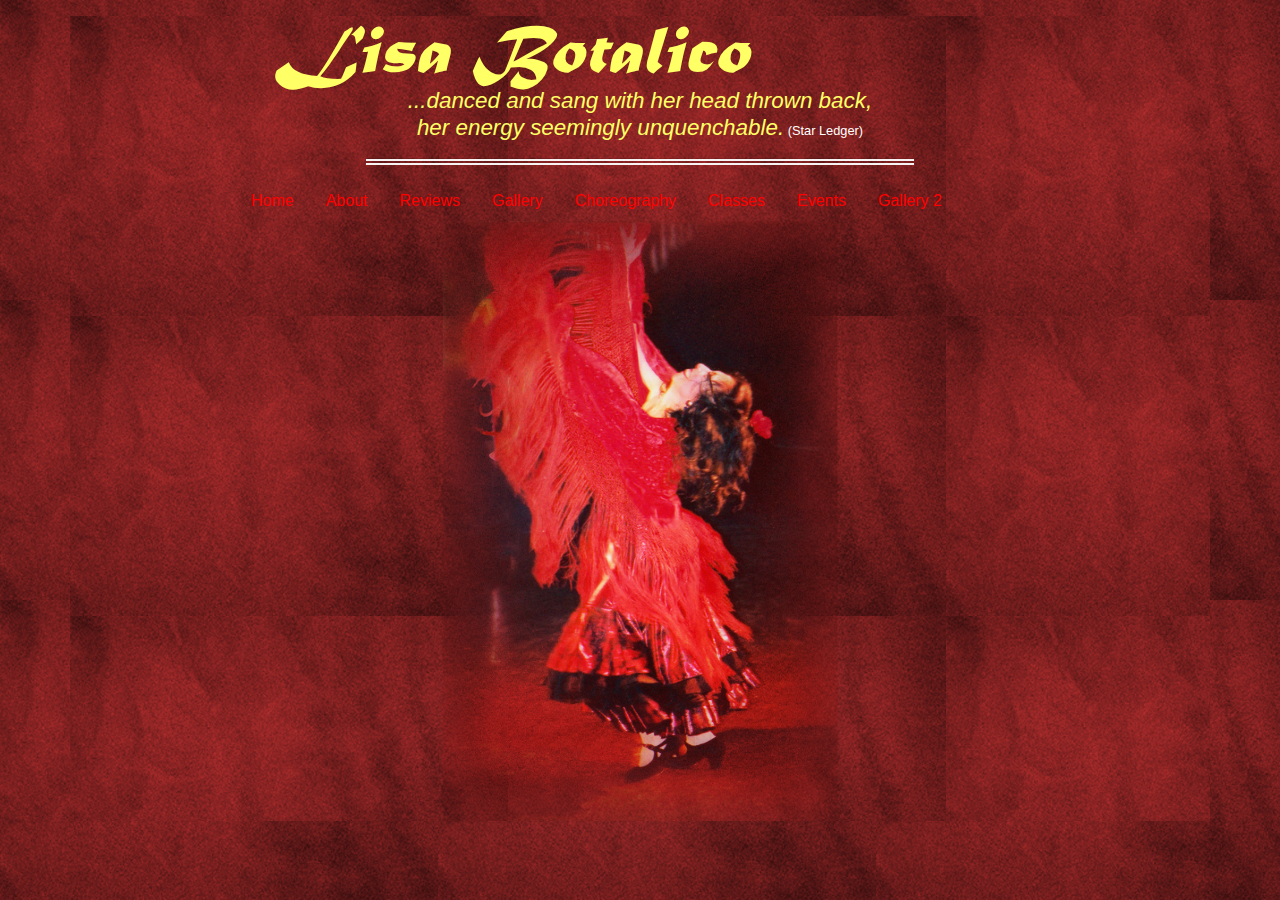
==== index.html @ bbcc939b "old site updated" ====
<!DOCTYPE html>
<html lang="en">
  <head>
    <title>Lisa Botalico Spanish Dancer and Singer</title>
    <meta http-equiv="Content-Type" content="text/html; charset=utf-8" />
    <meta
      name="keywords"
      content="Lisa Botalico, Lisa Bottalico, Lisa Botalico flamenco, Lisa B Flamenco, Flamenco classes, Flamenco instruction, Flamenco, Spanish Dance, Spanish Music, Music and dance of Spain"
    />
    <meta
      name="description"
      content="The website of Lisa Botalico, acclaimed Flamenco dancer, dance and music of Spain"
    />
    <meta name="author" content="Joel Rudin" />

    <link href="style1.css" rel="stylesheet" type="text/css" />
    <link
      rel="stylesheet"
      href="https://stackpath.bootstrapcdn.com/bootstrap/4.3.1/css/bootstrap.min.css"
      integrity="sha384-ggOyR0iXCbMQv3Xipma34MD+dH/1fQ784/j6cY/iJTQUOhcWr7x9JvoRxT2MZw1T"
      crossorigin="anonymous"
    />
    <script
      src="https://code.jquery.com/jquery-3.3.1.slim.min.js"
      integrity="sha384-q8i/X+965DzO0rT7abK41JStQIAqVgRVzpbzo5smXKp4YfRvH+8abtTE1Pi6jizo"
      crossorigin="anonymous"
    ></script>
    <script
      src="https://cdnjs.cloudflare.com/ajax/libs/popper.js/1.14.7/umd/popper.min.js"
      integrity="sha384-UO2eT0CpHqdSJQ6hJty5KVphtPhzWj9WO1clHTMGa3JDZwrnQq4sF86dIHNDz0W1"
      crossorigin="anonymous"
    ></script>
    <script
      src="https://stackpath.bootstrapcdn.com/bootstrap/4.3.1/js/bootstrap.min.js"
      integrity="sha384-JjSmVgyd0p3pXB1rRibZUAYoIIy6OrQ6VrjIEaFf/nJGzIxFDsf4x0xIM+B07jRM"
      crossorigin="anonymous"
    ></script>
    <!--<link
      href="https://fonts.googleapis.com/css?family=Mrs+Sheppards&display=swap"
      rel="stylesheet"
    />

    <link href="https://fonts.googleapis.com/css?family=Domine&display=swap" rel="stylesheet">-->
   
  </head>

  <body class="p-3 mb-2 bg-dark" > <!--onload="openModal()" ;-->
   <div class="text-danger">
   <div class="container">
    <div class="row">
    <div class="col-md-2"></div>
    <div class="col-md-8">
    <h1><em style="font-size: 175%; color: #ffff66;">Lisa Botalico </h1>
    <h5 class="quote" style="margin-top: -20px;font-size:80%;">
      ...danced and sang with her head thrown back,<br />
      her energy seemingly unquenchable.</em><span >
        (Star Ledger)</span>
      <hr class = "style2">
    </h5>
  </div>
</div>

 
  <div class="col-md-12 text-center">
  <ul class="nav">
    <li class="nav-item">
      <a class="nav-link active" href="index.html">Home</a>
    </li>
    <li class="nav-item">
      <a class="nav-link" href="Bio.html">About</a>
    </li>
    <li class="nav-item">
      <a class="nav-link" href="Reviews.html">Reviews</a>
    </li>
    <li class="nav-item">
      <a class="nav-link" href="Gallery.html">Gallery</a>
    </li>
    <li class="nav-item">
      <a class="nav-link" href="Collaborations.html">Choreography</a>
    </li>
    <li class="nav-item">
      <a class="nav-link" href="Classes.html">Classes</a>
    </li>
    <li class="nav-item">
      <a class="nav-link" href="Events.html">Events</a>
    </li>
    <li class="nav-item">
      <a class="nav-link" href="Gallery2.html">Gallery 2</a>
    </li>

  </ul>

    

</div>
    <div class="photo">
      <a class="thumbnail" href="Bio.html"
        ><img
          class="thumbnail mx-auto d-block"
          src="images/ShawlintheAirfade.png"
          width="400px"
          height="600px;"
      /></a>
      
    </div>
  </div>

    </div>
    </body>
    <script>
    $('#myModal').on('shown.bs.modal', function () {
  $('#myInput').trigger('focus')
})
    </script>
 
</html>
---- style1.css ----
/*
CSS for Lisa Site

#lightbox{	position: absolute;	left: 0; width: 100%; z-index: 100; text-align: center; line-height: 0;}
#lightbox img{ width: auto; height: auto;}
#lightbox a img{ border: 1px solid #FFFF66; }

#outerImageContainer{ position: relative; background-color: #FFFF66; width: 250px; height: 250px; margin: 0 auto; }
#imageContainer{ padding: 8px; }

#loading{ position: absolute; top: 40%; left: 0%; height: 25%; width: 100%; text-align: center; line-height: 0; }
#hoverNav{ position: absolute; top: 0; left: 0; height: 100%; width: 100%; z-index: 10; }
#imageContainer>#hoverNav{ left: 0;}
#hoverNav a{ outline: none;}

#prevLink, #nextLink{ width: 49%; height: 100%; background-image: url([data-uri]); /* Trick IE into showing hover */
/*display: block; }
#prevLink { left: 0; float: left;}
#nextLink { right: 0; float: right;}
#prevLink:hover, #prevLink:visited:hover { background: url(images/prevlabel.gif) left 30% no-repeat; }
#nextLink:hover, #nextLink:visited:hover { background: url(images/nextlabel.gif) right 30% no-repeat; }
#imageDataContainer{ font: 12px Verdana, Helvetica, sans-serif; background-color: none; margin: 0 auto; line-height: 1.4em; overflow: auto; width: 100%	; }

#imageData{	padding: 5px; color: white; }
#imageData #imageDetails{ width: 70%; float: left; text-align: left; }	
#imageData #caption{ font-weight: bold;	}
#imageData #numberDisplay{ display: block; clear: left; padding-bottom: 1.0em;	}			
#imageData #bottomNavClose{ width: 66px; float: right;  padding-bottom: 0.7em; outline: none;}	 	

#overlay{ position: absolute; top: 0; left: 0; z-index: 90; width: 100%; height: 500px; background-image: url(images/IMG_0473 copy.gif);}*/

 *{
    margin: 0; 
    padding: 0;
    box-sizing: border-box;
    
    }

    .bioContent {
        box-sizing: border-box; 
    }

body {
    background-image: url(images/IMG_0473.jpg);
    border-width: 100%;
}

.container {
    background-image: url(images/IMG_0473.jpg);
    /*border-width: 100%;*/
    margin: 0; 
    padding: 0;
    box-sizing: border-box;
    height: 100%;
}
hr.style2 {
    border-bottom: 6px double #f8f3f3;
    margin-left: auto;
    width: 75%;
    margin-right: auto;
}


h1 {
    font-family: "matura-mt-script-capitals-cufonfonts";
    color: #FFFF66;
    /*light yellow*/
    font-style: italic;
    text-align: left;
}


h2,h3, h4, h5 
{
    color: white;
    font-size: normal;
    text-align: center;
}


a {
    text-decoration: none;   
}

a:link {
    color: red; 
}

a:visited {
    color: #FF6600;
}

a:hover {
    color: white;
    background-color: rgb(230, 230, 68);
    font-size: 90%;
}

a:active {
    color: white;
    font-size: large;
}

.nav {
    margin-left: auto;
    width: 75%;
    margin-right: auto;
    padding-bottom: 0px;
    /*margin-top: 10px;*/
}

@font-face {
    font-family: "matura-mt-script-capitals-cufonfonts";
    src: url(MATURASC_1.TTF);
}
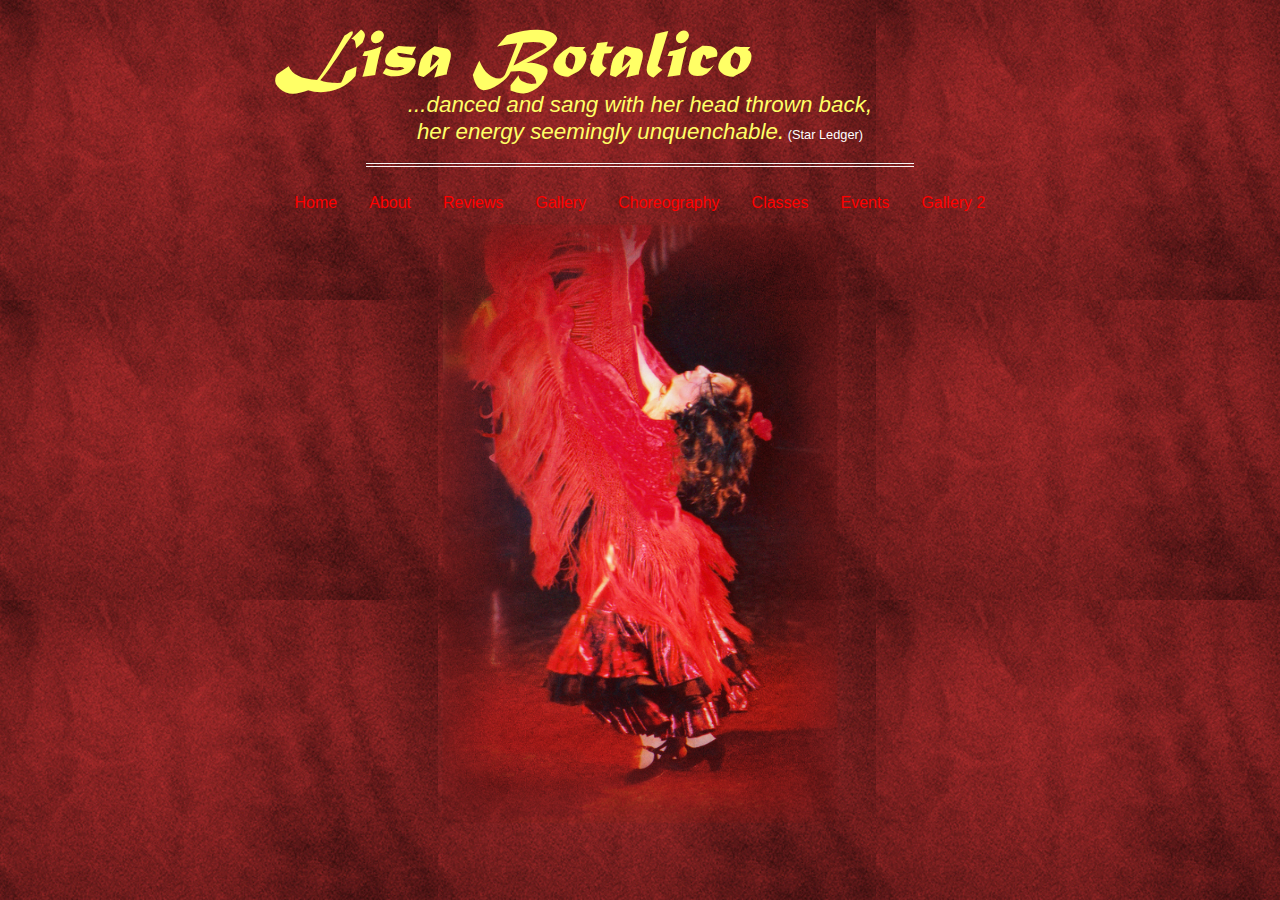
==== commit d4dc3c08: "styling/README" ====
--- a/index.html
+++ b/index.html
@@ -20,32 +20,12 @@
       integrity="sha384-ggOyR0iXCbMQv3Xipma34MD+dH/1fQ784/j6cY/iJTQUOhcWr7x9JvoRxT2MZw1T"
       crossorigin="anonymous"
     />
-    <script
-      src="https://code.jquery.com/jquery-3.3.1.slim.min.js"
-      integrity="sha384-q8i/X+965DzO0rT7abK41JStQIAqVgRVzpbzo5smXKp4YfRvH+8abtTE1Pi6jizo"
-      crossorigin="anonymous"
-    ></script>
-    <script
-      src="https://cdnjs.cloudflare.com/ajax/libs/popper.js/1.14.7/umd/popper.min.js"
-      integrity="sha384-UO2eT0CpHqdSJQ6hJty5KVphtPhzWj9WO1clHTMGa3JDZwrnQq4sF86dIHNDz0W1"
-      crossorigin="anonymous"
-    ></script>
-    <script
-      src="https://stackpath.bootstrapcdn.com/bootstrap/4.3.1/js/bootstrap.min.js"
-      integrity="sha384-JjSmVgyd0p3pXB1rRibZUAYoIIy6OrQ6VrjIEaFf/nJGzIxFDsf4x0xIM+B07jRM"
-      crossorigin="anonymous"
-    ></script>
-    <!--<link
-      href="https://fonts.googleapis.com/css?family=Mrs+Sheppards&display=swap"
-      rel="stylesheet"
-    />
-
-    <link href="https://fonts.googleapis.com/css?family=Domine&display=swap" rel="stylesheet">-->
+  
    
   </head>
 
-  <body class="p-3 mb-2 bg-dark" > <!--onload="openModal()" ;-->
-   <div class="text-danger">
+  <body> <!--onload="openModal()" ;-->
+  
    <div class="container">
     <div class="row">
     <div class="col-md-2"></div>
@@ -59,10 +39,9 @@
     </h5>
   </div>
 </div>
-
  
-  <div class="col-md-12 text-center">
-  <ul class="nav">
+<div class="col-md-12 text-center">
+  <ul class="nav justify-content-center">
     <li class="nav-item">
       <a class="nav-link active" href="index.html">Home</a>
     </li>
@@ -90,7 +69,6 @@
 
   </ul>
 
-    
 
 </div>
     <div class="photo">
@@ -100,11 +78,9 @@
           src="images/ShawlintheAirfade.png"
           width="400px"
           height="600px;"
-      /></a>
-      
+      /></a>      
     </div>
   </div>
-
     </div>
     </body>
     <script>
@@ -112,5 +88,20 @@
   $('#myInput').trigger('focus')
 })
     </script>
- 
+   <script
+   src="https://code.jquery.com/jquery-3.3.1.slim.min.js"
+   integrity="sha384-q8i/X+965DzO0rT7abK41JStQIAqVgRVzpbzo5smXKp4YfRvH+8abtTE1Pi6jizo"
+   crossorigin="anonymous"
+ ></script>
+ <script
+   src="https://cdnjs.cloudflare.com/ajax/libs/popper.js/1.14.7/umd/popper.min.js"
+   integrity="sha384-UO2eT0CpHqdSJQ6hJty5KVphtPhzWj9WO1clHTMGa3JDZwrnQq4sF86dIHNDz0W1"
+   crossorigin="anonymous"
+ ></script>
+ <script
+   src="https://stackpath.bootstrapcdn.com/bootstrap/4.3.1/js/bootstrap.min.js"
+   integrity="sha384-JjSmVgyd0p3pXB1rRibZUAYoIIy6OrQ6VrjIEaFf/nJGzIxFDsf4x0xIM+B07jRM"
+   crossorigin="anonymous"
+ ></script>
+
 </html>
--- a/style1.css
+++ b/style1.css
@@ -45,16 +45,9 @@
     border-width: 100%;
 }
 
-.container {
-    background-image: url(images/IMG_0473.jpg);
-    /*border-width: 100%;*/
-    margin: 0; 
-    padding: 0;
-    box-sizing: border-box;
-    height: 100%;
-}
+
 hr.style2 {
-    border-bottom: 6px double #f8f3f3;
+    border-bottom: 4px double #f8f3f3;
     margin-left: auto;
     width: 75%;
     margin-right: auto;
@@ -63,10 +56,10 @@
 
 h1 {
     font-family: "matura-mt-script-capitals-cufonfonts";
-    color: #FFFF66;
-    /*light yellow*/
+    color: #FFFF66;   /*light yellow*/
     font-style: italic;
     text-align: left;
+    padding-top: 20px;
 }
 
 
@@ -101,18 +94,26 @@
     font-size: large;
 }
 
-.nav {
-    margin-left: auto;
-    width: 75%;
-    margin-right: auto;
-    padding-bottom: 0px;
-    /*margin-top: 10px;*/
-}
 
 @font-face {
     font-family: "matura-mt-script-capitals-cufonfonts";
     src: url(MATURASC_1.TTF);
 }
 
+#reviewContent {
+    background-image: url(images/Reviewbackground3.png);
+    margin-top: 0px;
+    margin-bottom: 10px;
+    color: #FF6600;
+    background-repeat: no-repeat;
+}
 
+.variety {
+    color: #FFFF66;
+    margin-top: 60px;  
+}
 
+.Ole {
+    margin-top: 160px;
+}
+
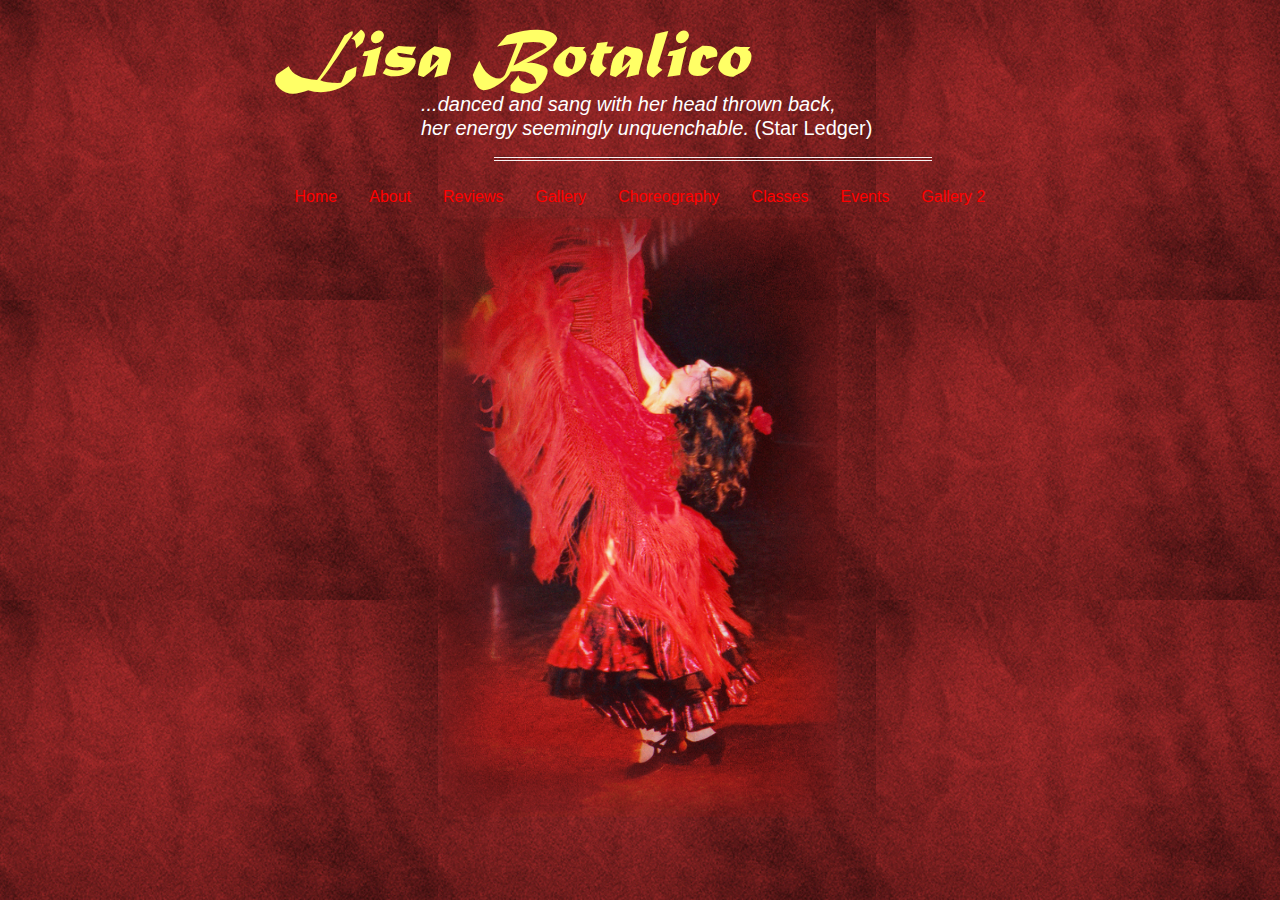
==== commit f7c2eeee: "Gallery2 edits" ====
--- a/index.html
+++ b/index.html
@@ -1,107 +1,86 @@
 <!DOCTYPE html>
 <html lang="en">
-  <head>
-    <title>Lisa Botalico Spanish Dancer and Singer</title>
-    <meta http-equiv="Content-Type" content="text/html; charset=utf-8" />
-    <meta
-      name="keywords"
-      content="Lisa Botalico, Lisa Bottalico, Lisa Botalico flamenco, Lisa B Flamenco, Flamenco classes, Flamenco instruction, Flamenco, Spanish Dance, Spanish Music, Music and dance of Spain"
-    />
-    <meta
-      name="description"
-      content="The website of Lisa Botalico, acclaimed Flamenco dancer, dance and music of Spain"
-    />
-    <meta name="author" content="Joel Rudin" />
 
-    <link href="style1.css" rel="stylesheet" type="text/css" />
-    <link
-      rel="stylesheet"
-      href="https://stackpath.bootstrapcdn.com/bootstrap/4.3.1/css/bootstrap.min.css"
-      integrity="sha384-ggOyR0iXCbMQv3Xipma34MD+dH/1fQ784/j6cY/iJTQUOhcWr7x9JvoRxT2MZw1T"
-      crossorigin="anonymous"
-    />
-  
-   
-  </head>
+<head>
+  <title>Lisa Botalico Spanish Dancer and Singer</title>
+  <meta http-equiv="Content-Type" content="text/html; charset=utf-8" />
+  <meta name="keywords"
+    content="Lisa Botalico, Lisa Bottalico, Lisa Botalico flamenco, Lisa B Flamenco, Flamenco classes, Flamenco instruction, Flamenco, Spanish Dance, Spanish Music, Music and dance of Spain" />
+  <meta name="description"
+    content="The website of Lisa Botalico, acclaimed Flamenco dancer, dance and music of Spain" />
+  <meta name="author" content="Joel Rudin" />
 
-  <body> <!--onload="openModal()" ;-->
-  
-   <div class="container">
+  <link href="style1.css" rel="stylesheet" type="text/css" />
+  <link rel="stylesheet" href="https://stackpath.bootstrapcdn.com/bootstrap/4.3.1/css/bootstrap.min.css"
+    integrity="sha384-ggOyR0iXCbMQv3Xipma34MD+dH/1fQ784/j6cY/iJTQUOhcWr7x9JvoRxT2MZw1T" crossorigin="anonymous" />
+
+</head>
+
+<body>
+  <!--onload="openModal()" ;-->
+
+  <div class="container">
     <div class="row">
-    <div class="col-md-2"></div>
-    <div class="col-md-8">
-    <h1><em style="font-size: 175%; color: #ffff66;">Lisa Botalico </h1>
-    <h5 class="quote" style="margin-top: -20px;font-size:80%;">
-      ...danced and sang with her head thrown back,<br />
-      her energy seemingly unquenchable.</em><span >
-        (Star Ledger)</span>
-      <hr class = "style2">
-    </h5>
-  </div>
-</div>
- 
-<div class="col-md-12 text-center">
-  <ul class="nav justify-content-center">
-    <li class="nav-item">
-      <a class="nav-link active" href="index.html">Home</a>
-    </li>
-    <li class="nav-item">
-      <a class="nav-link" href="Bio.html">About</a>
-    </li>
-    <li class="nav-item">
-      <a class="nav-link" href="Reviews.html">Reviews</a>
-    </li>
-    <li class="nav-item">
-      <a class="nav-link" href="Gallery.html">Gallery</a>
-    </li>
-    <li class="nav-item">
-      <a class="nav-link" href="Collaborations.html">Choreography</a>
-    </li>
-    <li class="nav-item">
-      <a class="nav-link" href="Classes.html">Classes</a>
-    </li>
-    <li class="nav-item">
-      <a class="nav-link" href="Events.html">Events</a>
-    </li>
-    <li class="nav-item">
-      <a class="nav-link" href="Gallery2.html">Gallery 2</a>
-    </li>
+      <div class="col-md-2"></div>
+      <div class="col-md-8">
+        <h1><em style="font-size: 175%; color: #ffff66;">Lisa Botalico </h1></em>
+        <h5 style="margin-top: -20px; margin-left: 20%; color: white;"><em>
+            ...danced and sang with her head thrown back,<br />
+            her energy seemingly unquenchable.</em><span>
+            (Star Ledger)</span>
+          <hr class="style2">
+        </h5>
+      </div>
+    </div>
 
-  </ul>
+    <div class="col-md-12 text-center">
+      <ul class="nav justify-content-center">
+        <li class="nav-item">
+          <a class="nav-link active" href="index.html">Home</a>
+        </li>
+        <li class="nav-item">
+          <a class="nav-link" href="Bio.html">About</a>
+        </li>
+        <li class="nav-item">
+          <a class="nav-link" href="Reviews.html">Reviews</a>
+        </li>
+        <li class="nav-item">
+          <a class="nav-link" href="Gallery.html">Gallery</a>
+        </li>
+        <li class="nav-item">
+          <a class="nav-link" href="Collaborations.html">Choreography</a>
+        </li>
+        <li class="nav-item">
+          <a class="nav-link" href="Classes.html">Classes</a>
+        </li>
+        <li class="nav-item">
+          <a class="nav-link" href="Events.html">Events</a>
+        </li>
+        <li class="nav-item">
+          <a class="nav-link" href="Gallery2.html">Gallery 2</a>
+        </li>
+
+      </ul>
 
 
-</div>
+    </div>
     <div class="photo">
-      <a class="thumbnail" href="Bio.html"
-        ><img
-          class="thumbnail mx-auto d-block"
-          src="images/ShawlintheAirfade.png"
-          width="400px"
-          height="600px;"
-      /></a>      
+      <a class="thumbnail" href="Bio.html"><img class="thumbnail mx-auto d-block" src="images/ShawlintheAirfade.png"
+          width="400px" height="600px;" /></a>
     </div>
   </div>
-    </div>
-    </body>
-    <script>
-    $('#myModal').on('shown.bs.modal', function () {
-  $('#myInput').trigger('focus')
-})
-    </script>
-   <script
-   src="https://code.jquery.com/jquery-3.3.1.slim.min.js"
-   integrity="sha384-q8i/X+965DzO0rT7abK41JStQIAqVgRVzpbzo5smXKp4YfRvH+8abtTE1Pi6jizo"
-   crossorigin="anonymous"
- ></script>
- <script
-   src="https://cdnjs.cloudflare.com/ajax/libs/popper.js/1.14.7/umd/popper.min.js"
-   integrity="sha384-UO2eT0CpHqdSJQ6hJty5KVphtPhzWj9WO1clHTMGa3JDZwrnQq4sF86dIHNDz0W1"
-   crossorigin="anonymous"
- ></script>
- <script
-   src="https://stackpath.bootstrapcdn.com/bootstrap/4.3.1/js/bootstrap.min.js"
-   integrity="sha384-JjSmVgyd0p3pXB1rRibZUAYoIIy6OrQ6VrjIEaFf/nJGzIxFDsf4x0xIM+B07jRM"
-   crossorigin="anonymous"
- ></script>
+  </div>
+</body>
+<script>
+  $('#myModal').on('shown.bs.modal', function () {
+    $('#myInput').trigger('focus')
+  })
+</script>
+<script src="https://code.jquery.com/jquery-3.3.1.slim.min.js"
+  integrity="sha384-q8i/X+965DzO0rT7abK41JStQIAqVgRVzpbzo5smXKp4YfRvH+8abtTE1Pi6jizo" crossorigin="anonymous"></script>
+<script src="https://cdnjs.cloudflare.com/ajax/libs/popper.js/1.14.7/umd/popper.min.js"
+  integrity="sha384-UO2eT0CpHqdSJQ6hJty5KVphtPhzWj9WO1clHTMGa3JDZwrnQq4sF86dIHNDz0W1" crossorigin="anonymous"></script>
+<script src="https://stackpath.bootstrapcdn.com/bootstrap/4.3.1/js/bootstrap.min.js"
+  integrity="sha384-JjSmVgyd0p3pXB1rRibZUAYoIIy6OrQ6VrjIEaFf/nJGzIxFDsf4x0xIM+B07jRM" crossorigin="anonymous"></script>
 
-</html>
+</html>--- a/style1.css
+++ b/style1.css
@@ -29,16 +29,16 @@
 
 #overlay{ position: absolute; top: 0; left: 0; z-index: 90; width: 100%; height: 500px; background-image: url(images/IMG_0473 copy.gif);}*/
 
- *{
-    margin: 0; 
+* {
+    margin: 0;
     padding: 0;
     box-sizing: border-box;
-    
-    }
 
-    .bioContent {
-        box-sizing: border-box; 
-    }
+}
+
+.bioContent {
+    box-sizing: border-box;
+}
 
 body {
     background-image: url(images/IMG_0473.jpg);
@@ -56,15 +56,17 @@
 
 h1 {
     font-family: "matura-mt-script-capitals-cufonfonts";
-    color: #FFFF66;   /*light yellow*/
+    color: #FFFF66;
+    /*light yellow*/
     font-style: italic;
     text-align: left;
     padding-top: 20px;
 }
 
 
-h2,h3, h4, h5 
-{
+h2,
+h3,
+h4 {
     color: white;
     font-size: normal;
     text-align: center;
@@ -72,11 +74,11 @@
 
 
 a {
-    text-decoration: none;   
+    text-decoration: none;
 }
 
 a:link {
-    color: red; 
+    color: red;
 }
 
 a:visited {
@@ -110,10 +112,9 @@
 
 .variety {
     color: #FFFF66;
-    margin-top: 60px;  
+    margin-top: 60px;
 }
 
 .Ole {
     margin-top: 160px;
-}
-
+}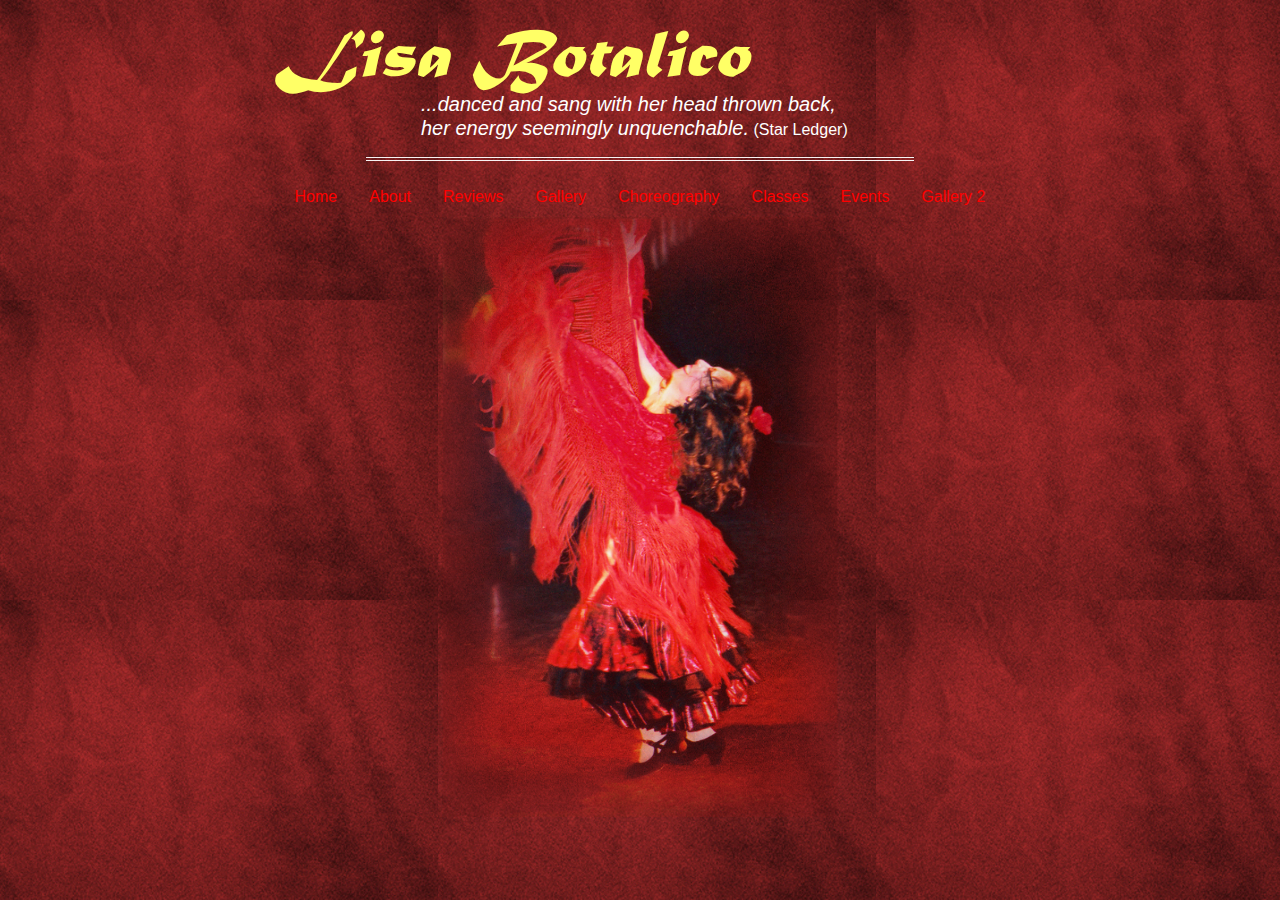
==== commit 710e1d95: "index text tweak" ====
--- a/index.html
+++ b/index.html
@@ -26,9 +26,9 @@
         <h1><em style="font-size: 175%; color: #ffff66;">Lisa Botalico </h1></em>
         <h5 style="margin-top: -20px; margin-left: 20%; color: white;"><em>
             ...danced and sang with her head thrown back,<br />
-            her energy seemingly unquenchable.</em><span>
-            (Star Ledger)</span>
-          <hr class="style2">
+            her energy seemingly unquenchable.</em><small>
+            (Star Ledger)</small></h5>
+        <hr class="style2">
         </h5>
       </div>
     </div>
--- a/style1.css
+++ b/style1.css
@@ -1,33 +1,137 @@
-/*
-CSS for Lisa Site
-
-#lightbox{	position: absolute;	left: 0; width: 100%; z-index: 100; text-align: center; line-height: 0;}
-#lightbox img{ width: auto; height: auto;}
-#lightbox a img{ border: 1px solid #FFFF66; }
-
-#outerImageContainer{ position: relative; background-color: #FFFF66; width: 250px; height: 250px; margin: 0 auto; }
-#imageContainer{ padding: 8px; }
-
-#loading{ position: absolute; top: 40%; left: 0%; height: 25%; width: 100%; text-align: center; line-height: 0; }
-#hoverNav{ position: absolute; top: 0; left: 0; height: 100%; width: 100%; z-index: 10; }
-#imageContainer>#hoverNav{ left: 0;}
-#hoverNav a{ outline: none;}
-
-#prevLink, #nextLink{ width: 49%; height: 100%; background-image: url([data-uri]); /* Trick IE into showing hover */
-/*display: block; }
-#prevLink { left: 0; float: left;}
-#nextLink { right: 0; float: right;}
-#prevLink:hover, #prevLink:visited:hover { background: url(images/prevlabel.gif) left 30% no-repeat; }
-#nextLink:hover, #nextLink:visited:hover { background: url(images/nextlabel.gif) right 30% no-repeat; }
-#imageDataContainer{ font: 12px Verdana, Helvetica, sans-serif; background-color: none; margin: 0 auto; line-height: 1.4em; overflow: auto; width: 100%	; }
-
-#imageData{	padding: 5px; color: white; }
-#imageData #imageDetails{ width: 70%; float: left; text-align: left; }	
-#imageData #caption{ font-weight: bold;	}
-#imageData #numberDisplay{ display: block; clear: left; padding-bottom: 1.0em;	}			
-#imageData #bottomNavClose{ width: 66px; float: right;  padding-bottom: 0.7em; outline: none;}	 	
-
-#overlay{ position: absolute; top: 0; left: 0; z-index: 90; width: 100%; height: 500px; background-image: url(images/IMG_0473 copy.gif);}*/
+/*CSS for Lisa Site
+*/
+#lightbox {
+    position: absolute;
+    left: 0;
+    width: 100%;
+    z-index: 100;
+    text-align: center;
+    line-height: 0;
+}
+
+#lightbox img {
+    width: auto;
+    height: auto;
+}
+
+#lightbox a img {
+    border: 1px solid #FFFF66;
+}
+
+#outerImageContainer {
+    position: relative;
+    background-color: #FFFF66;
+    width: 250px;
+    height: 250px;
+    margin: 0 auto;
+}
+
+#imageContainer {
+    padding: 8px;
+}
+
+#loading {
+    position: absolute;
+    top: 40%;
+    left: 0%;
+    height: 25%;
+    width: 100%;
+    text-align: center;
+    line-height: 0;
+}
+
+#hoverNav {
+    position: absolute;
+    top: 0;
+    left: 0;
+    height: 100%;
+    width: 100%;
+    z-index: 10;
+}
+
+#imageContainer>#hoverNav {
+    left: 0;
+}
+
+#hoverNav a {
+    outline: none;
+}
+
+#prevLink,
+#nextLink {
+    width: 49%;
+    height: 100%;
+    background-image: url([data-uri]);
+    /* Trick IE into showing hover */
+    display: block;
+}
+
+#prevLink {
+    left: 0;
+    float: left;
+}
+
+#nextLink {
+    right: 0;
+    float: right;
+}
+
+#prevLink:hover,
+#prevLink:visited:hover {
+    background: url(images/prevlabel.gif) left 30% no-repeat;
+}
+
+#nextLink:hover,
+#nextLink:visited:hover {
+    background: url(images/nextlabel.gif) right 30% no-repeat;
+}
+
+#imageDataContainer {
+    font: 12px Verdana, Helvetica, sans-serif;
+    background-color: none;
+    margin: 0 auto;
+    line-height: 1.4em;
+    overflow: auto;
+    width: 100%;
+}
+
+#imageData {
+    padding: 5px;
+    color: white;
+}
+
+#imageData #imageDetails {
+    width: 70%;
+    float: left;
+    text-align: left;
+}
+
+#imageData #caption {
+    font-weight: bold;
+}
+
+#imageData #numberDisplay {
+    display: block;
+    clear: left;
+    padding-bottom: 1.0em;
+}
+
+#imageData #bottomNavClose {
+    width: 66px;
+    float: right;
+    padding-bottom: 0.7em;
+    outline: none;
+}
+
+#overlay {
+    position: absolute;
+    top: 0;
+    left: 0;
+    z-index: 90;
+    width: 100%;
+    height: 500px;
+    background-image: url(images/IMG_0473.jpg);
+}
 
 * {
     margin: 0;
@@ -117,4 +221,8 @@
 
 .Ole {
     margin-top: 160px;
+}
+
+.card-body {
+    background-color: rgb(230, 230, 68, 0.2)
 }